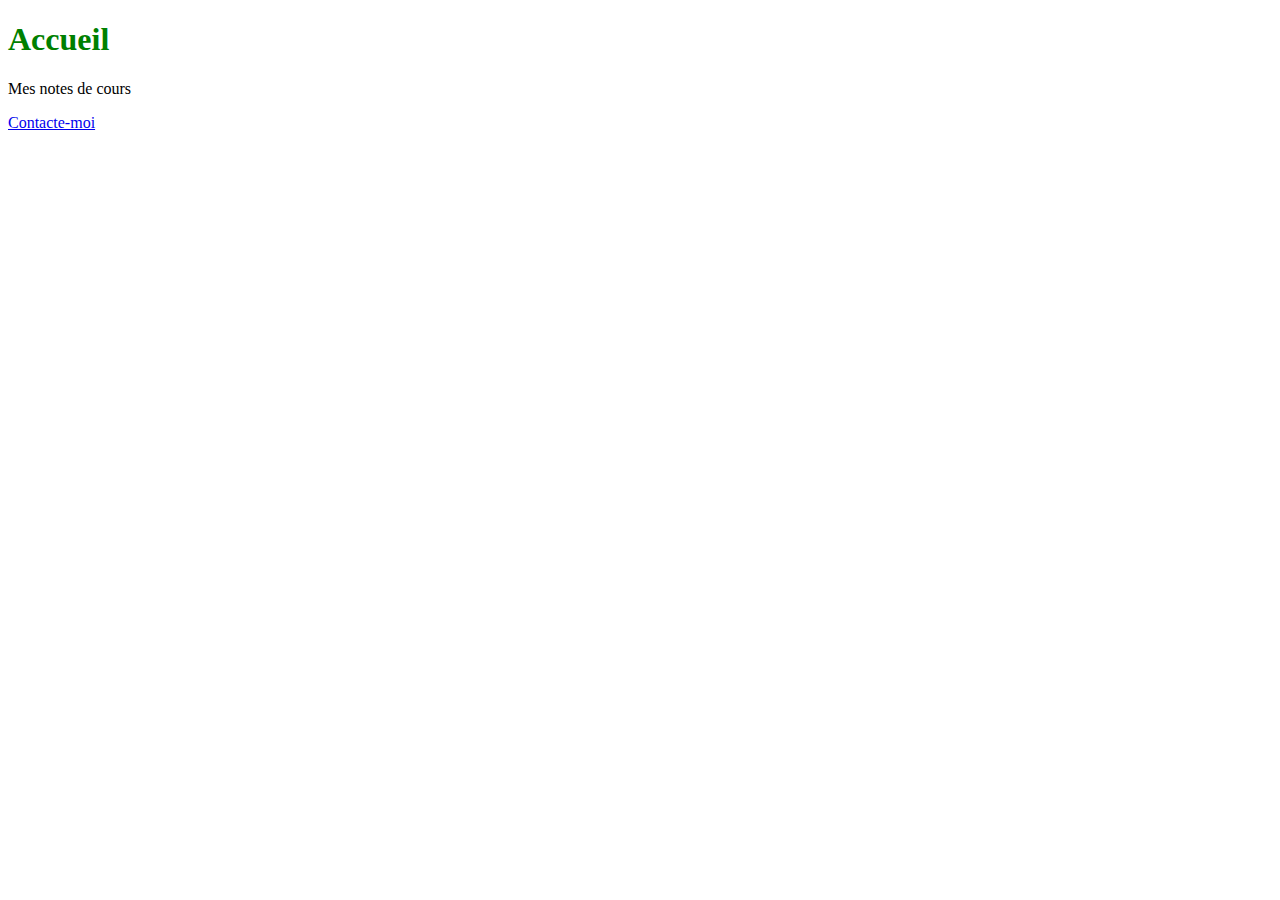
==== index.html @ 42101bd4 "Add paragraphe" ====
<!DOCTYPE html>
<html lang="fr">
<head>
    <meta charset="UTF-8">
    <meta name="viewport" content="width=device-width, initial-scale=1.0">
    <title>Entrainement Web</title>
    <link rel="stylesheet" href="style.css">
</head>
<body>
    <h1>Accueil</h1>
    <p>Mes notes de cours</p>
    <a href="contact.html">Contacte-moi</a>
</body>
</html>
---- style.css ----
h1 {
    color: green;
}
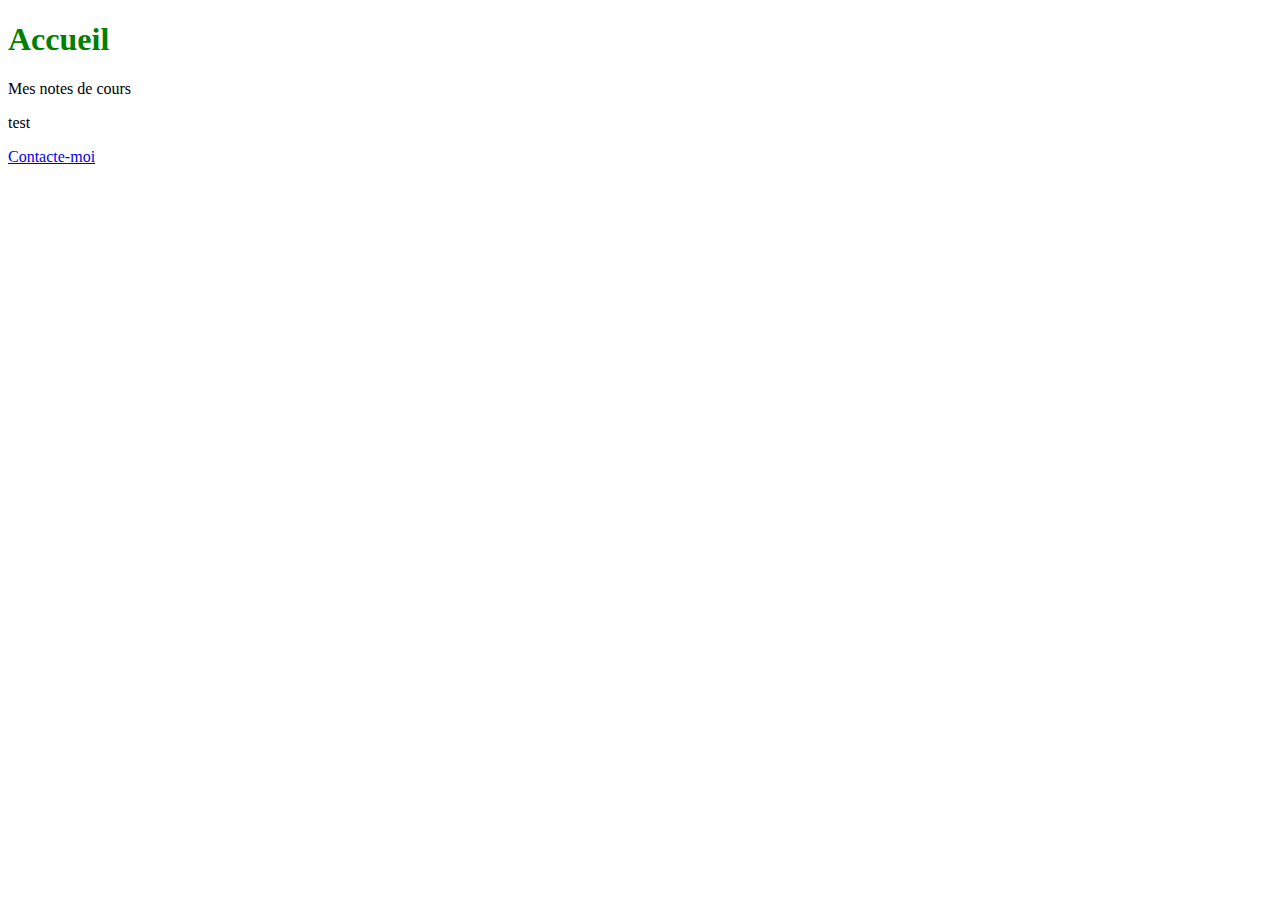
==== commit 88f6b2b8: "test" ====
--- a/index.html
+++ b/index.html
@@ -9,6 +9,7 @@
 <body>
     <h1>Accueil</h1>
     <p>Mes notes de cours</p>
+    <p>test</p>
     <a href="contact.html">Contacte-moi</a>
 </body>
 </html>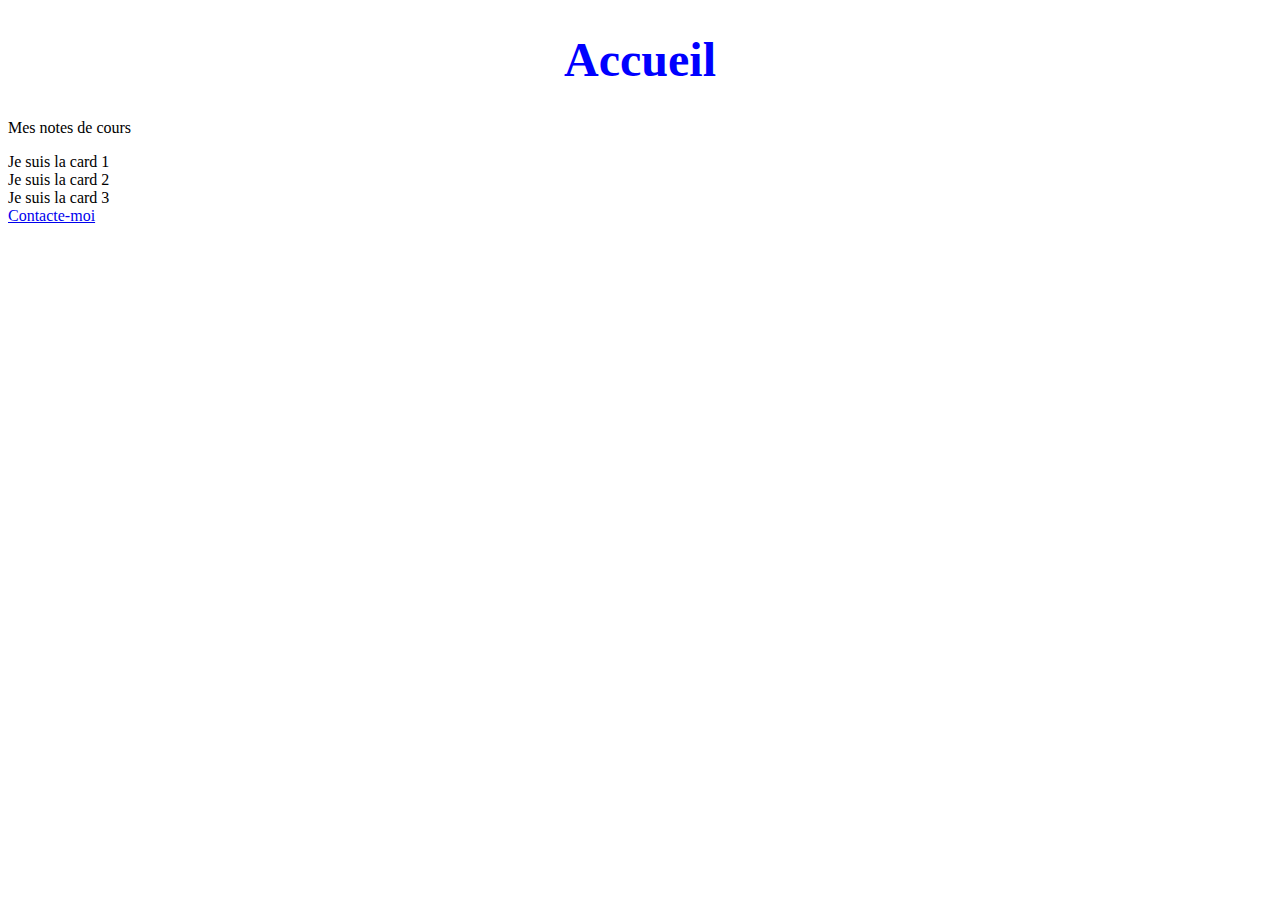
==== commit 4716fdd4: "Ajout de card" ====
--- a/index.html
+++ b/index.html
@@ -9,7 +9,9 @@
 <body>
     <h1>Accueil</h1>
     <p>Mes notes de cours</p>
-    <p>test</p>
+    <div class="card">Je suis la card 1</div>
+    <div class="card">Je suis la card 2</div>
+    <div class="card">Je suis la card 3</div>
     <a href="contact.html">Contacte-moi</a>
 </body>
 </html>--- a/style.css
+++ b/style.css
@@ -1,3 +1,12 @@
 h1 {
     color: green;
+}
+
+/* Pour les écrans à partir de la taille minimum est 824px, je modifie le css */
+@media screen and (min-width: 824px){
+    h1{
+        color: blue;
+        font-size: 3rem;
+        text-align: center;
+    }
 }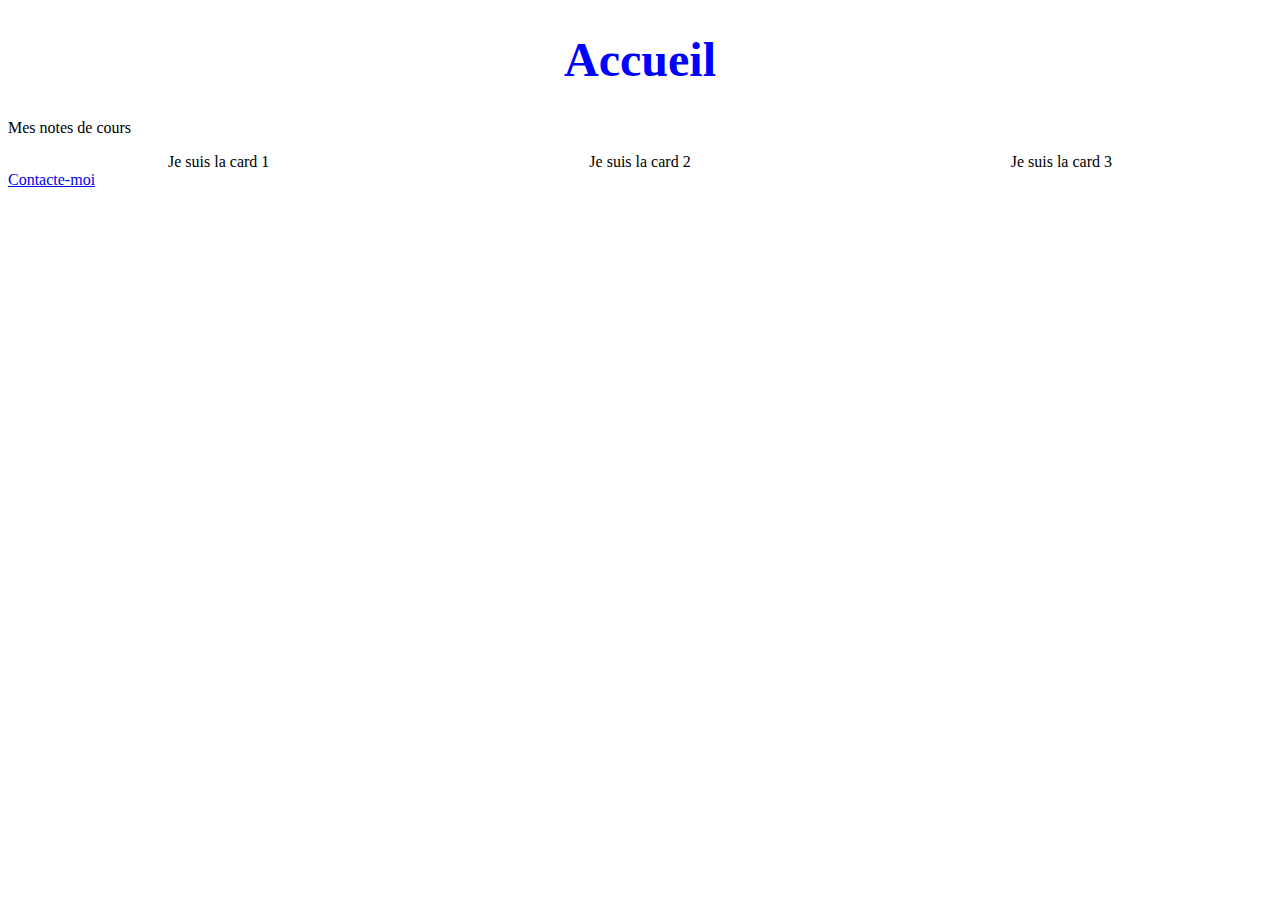
==== commit 1608b115: "Aligner les éléments avec display: flex" ====
--- a/index.html
+++ b/index.html
@@ -9,9 +9,11 @@
 <body>
     <h1>Accueil</h1>
     <p>Mes notes de cours</p>
-    <div class="card">Je suis la card 1</div>
-    <div class="card">Je suis la card 2</div>
-    <div class="card">Je suis la card 3</div>
+    <div class="cards">
+        <div class="card">Je suis la card 1</div>
+        <div class="card">Je suis la card 2</div>
+        <div class="card">Je suis la card 3</div>
+    </div>
     <a href="contact.html">Contacte-moi</a>
 </body>
 </html>--- a/style.css
+++ b/style.css
@@ -9,4 +9,13 @@
         font-size: 3rem;
         text-align: center;
     }
+}
+
+/* Pour les écrans à partir de la taille minimum est 674px, je passe en display flex pour aligner chaque card les une à côté des autres */
+@media screen and (min-width: 674px){
+    /* mettre le display: flex, sur le parent de card*/
+    .cards{
+        display: flex;
+        justify-content: space-around; /* espace entre tous */
+    }
 }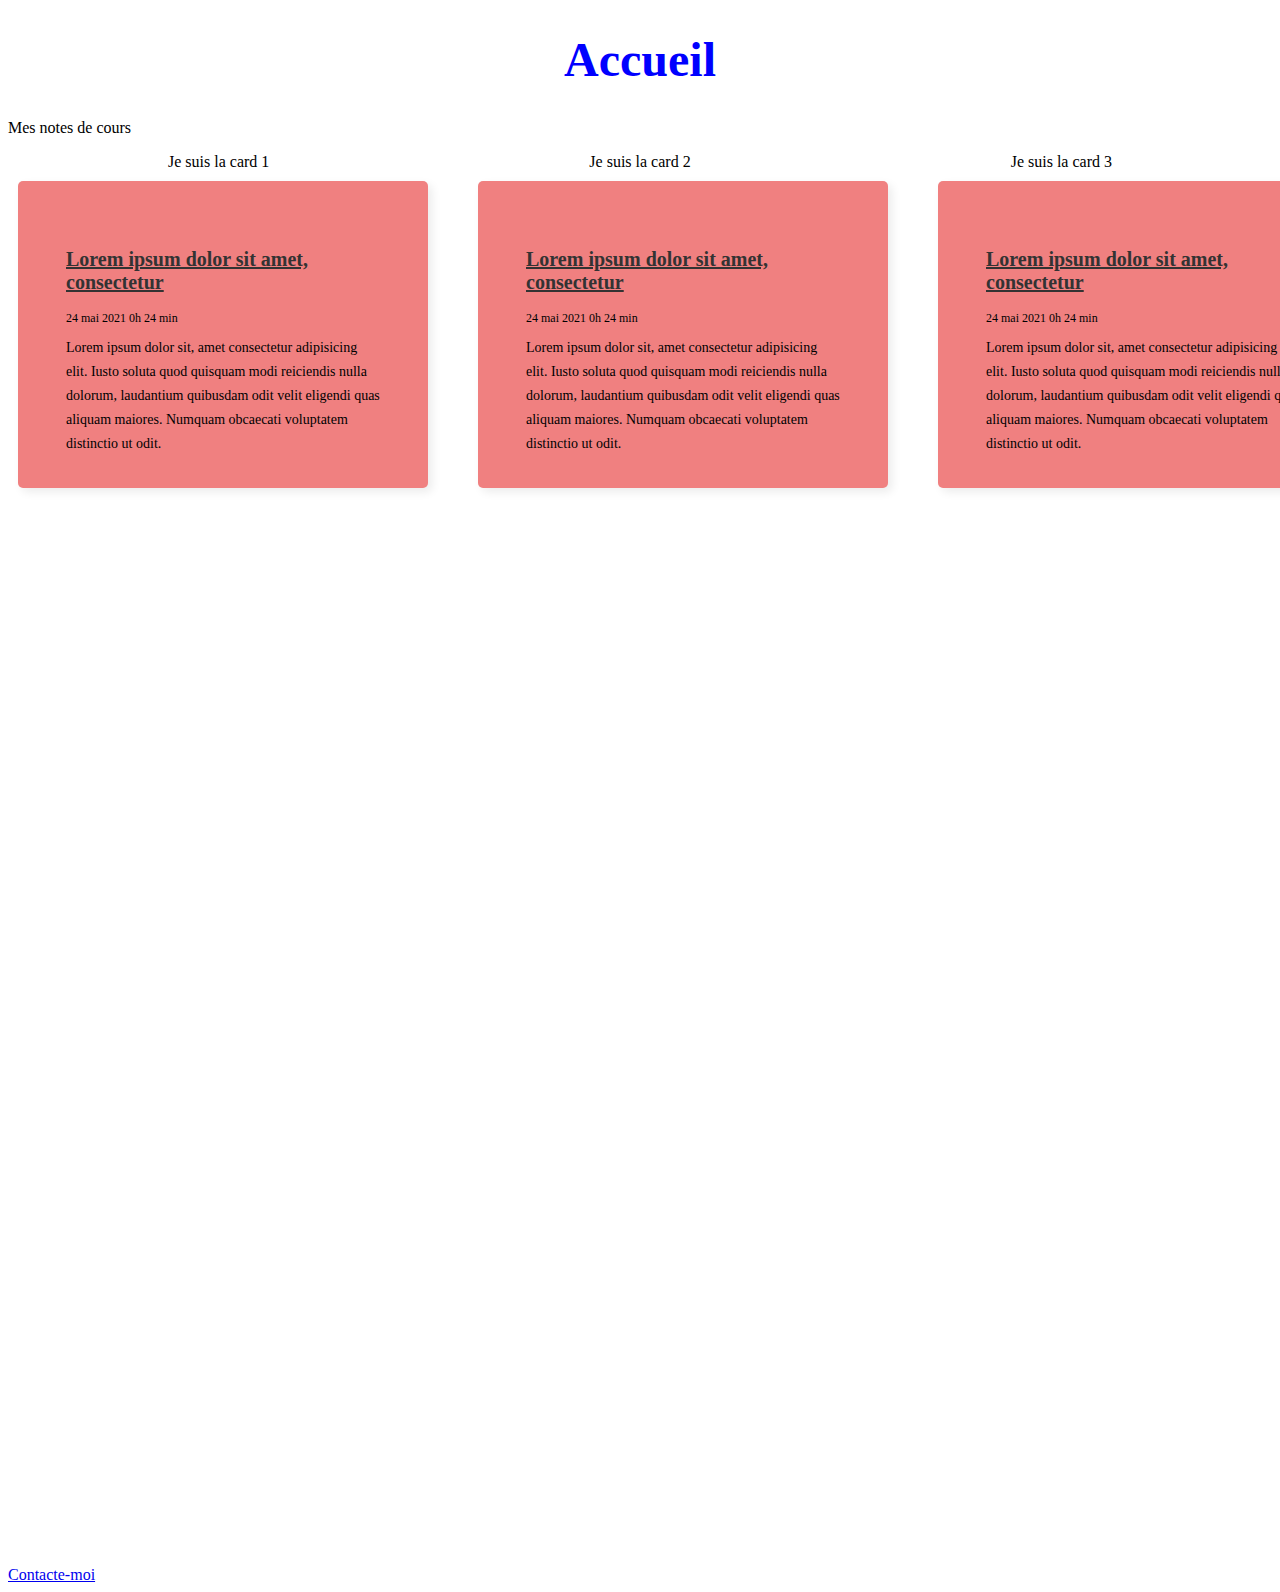
==== commit df9de2f2: "utilisation de grid" ====
--- a/index.html
+++ b/index.html
@@ -14,6 +14,69 @@
         <div class="card">Je suis la card 2</div>
         <div class="card">Je suis la card 3</div>
     </div>
+
+    <div class="tutorials-grid">
+        <article class="tutorial-card">
+            <img src="" alt="">
+            <div class="tutorial-card__content">
+                <h2 class="tutorial-card__title">
+                    <a href="#">Lorem ipsum dolor sit amet, consectetur</a>
+                </h2>
+                <div class="tutorial-card__meta">
+                    <time class="tutorial-card__date">24 mai 2021</time>
+                    <span class="tutorial-card__duration">0h 24 min</span>
+                </div>
+                <p class="tutorial-card__description">
+                    Lorem ipsum dolor sit, amet consectetur adipisicing elit. Iusto soluta quod quisquam modi reiciendis nulla dolorum, laudantium quibusdam odit velit eligendi quas aliquam maiores. Numquam obcaecati voluptatem distinctio ut odit.
+                </p>
+            </div>
+        </article>
+        <article class="tutorial-card">
+            <img src="" alt="">
+            <div class="tutorial-card__content">
+                <h2 class="tutorial-card__title">
+                    <a href="#">Lorem ipsum dolor sit amet, consectetur</a>
+                </h2>
+                <div class="tutorial-card__meta">
+                    <time class="tutorial-card__date">24 mai 2021</time>
+                    <span class="tutorial-card__duration">0h 24 min</span>
+                </div>
+                <p class="tutorial-card__description">
+                    Lorem ipsum dolor sit, amet consectetur adipisicing elit. Iusto soluta quod quisquam modi reiciendis nulla dolorum, laudantium quibusdam odit velit eligendi quas aliquam maiores. Numquam obcaecati voluptatem distinctio ut odit.
+                </p>
+            </div>
+        </article>
+        <article class="tutorial-card">
+            <img src="" alt="">
+            <div class="tutorial-card__content">
+                <h2 class="tutorial-card__title">
+                    <a href="#">Lorem ipsum dolor sit amet, consectetur</a>
+                </h2>
+                <div class="tutorial-card__meta">
+                    <time class="tutorial-card__date">24 mai 2021</time>
+                    <span class="tutorial-card__duration">0h 24 min</span>
+                </div>
+                <p class="tutorial-card__description">
+                    Lorem ipsum dolor sit, amet consectetur adipisicing elit. Iusto soluta quod quisquam modi reiciendis nulla dolorum, laudantium quibusdam odit velit eligendi quas aliquam maiores. Numquam obcaecati voluptatem distinctio ut odit.
+                </p>
+            </div>
+        </article>
+        <article class="tutorial-card">
+            <img src="" alt="">
+            <div class="tutorial-card__content">
+                <h2 class="tutorial-card__title">
+                    <a href="#">Lorem ipsum dolor sit amet, consectetur</a>
+                </h2>
+                <div class="tutorial-card__meta">
+                    <time class="tutorial-card__date">24 mai 2021</time>
+                    <span class="tutorial-card__duration">0h 24 min</span>
+                </div>
+                <p class="tutorial-card__description">
+                    Lorem ipsum dolor sit, amet consectetur adipisicing elit. Iusto soluta quod quisquam modi reiciendis nulla dolorum, laudantium quibusdam odit velit eligendi quas aliquam maiores. Numquam obcaecati voluptatem distinctio ut odit.
+                </p>
+            </div>
+        </article>
+    </div>
     <a href="contact.html">Contacte-moi</a>
 </body>
 </html>--- a/style.css
+++ b/style.css
@@ -1,6 +1,59 @@
 h1 {
     color: green;
 }
+
+/* A partir de 1204px s'utilise le grid */
+@media screen and (min-width:1204px){
+    .tutorials-grid {
+        display: grid;
+        grid-template-columns: repeat(4, 1fr);
+        grid-template-rows: repeat(4, 1fr);
+        grid-gap: 30px;
+    }
+    .tutorial-card{
+        width: 370px;
+        padding: 20px;
+    }
+}
+
+/* Grid */
+
+.tutorial-card{
+    background-color: lightcoral;
+    box-shadow: 4px 4px 10px rgba(0,0,0,0.08);
+    border-radius: 5px;
+    margin: 10px;
+}
+
+.tutorial-card__img{
+    border-bottom: 6px solid #00E130;
+    border-radius: 5px 5px 0px 0px;
+}
+
+.tutorial-card__content{
+    padding: 12px 28px;
+}
+
+.tutorial-card__title{
+    font-size: 1.25rem;
+    font-weight: 600;
+}
+
+.tutorial-card__title>a{
+    color: #333333;
+}
+
+.tutorial-card__meta{
+    font-size: 0.75rem;
+    margin: 10px 0;
+}
+
+.tutorial-card__description{
+    font-size: 0.875rem;
+    line-height: 1.5rem;
+    margin: 0;
+}
+
 
 /* Pour les écrans à partir de la taille minimum est 824px, je modifie le css */
 @media screen and (min-width: 824px){
@@ -16,6 +69,6 @@
     /* mettre le display: flex, sur le parent de card*/
     .cards{
         display: flex;
-        justify-content: space-around; /* espace entre tous */
+        justify-content: space-around; /* espace entre tous sur l'axe horizontal */
     }
 }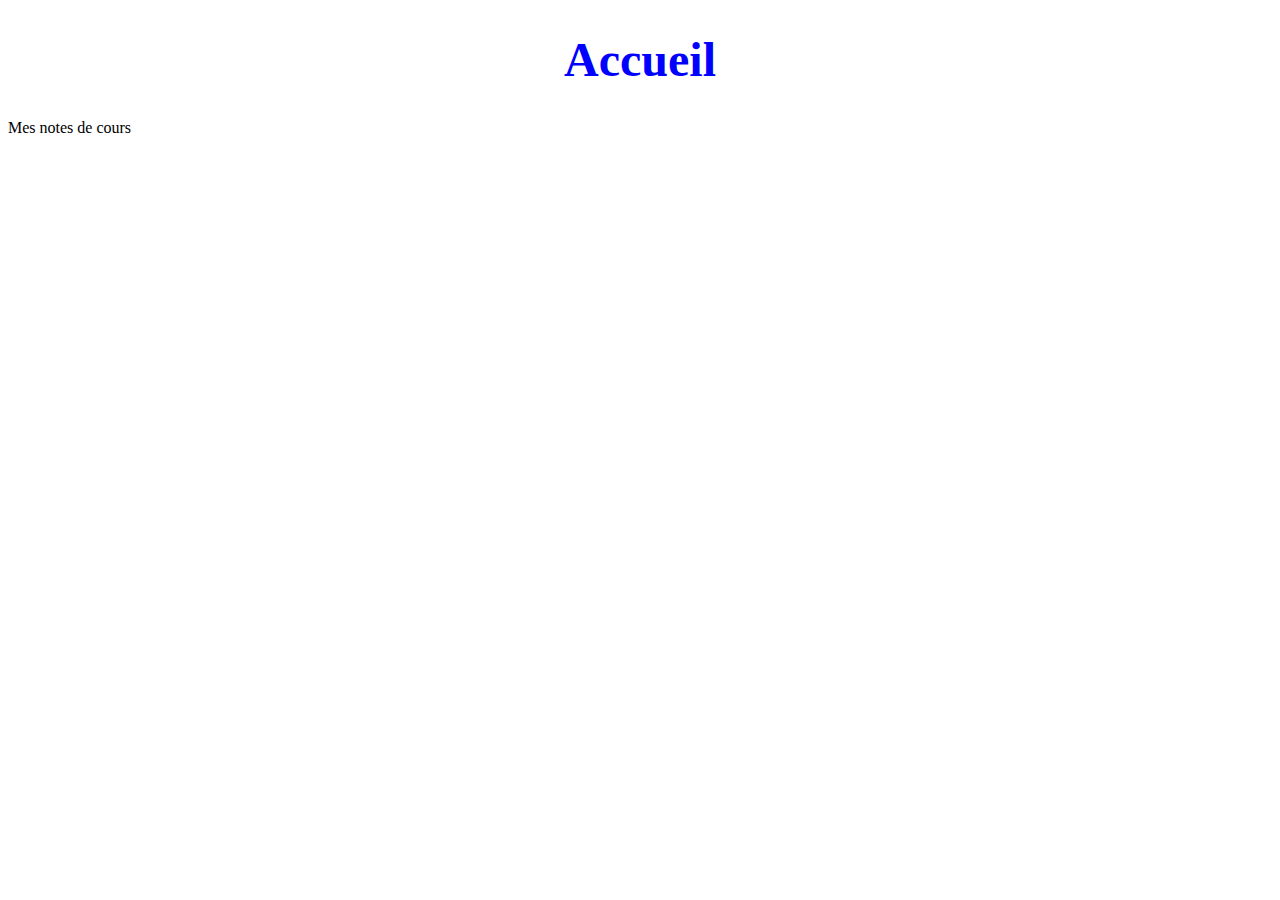
==== commit d5a3a2eb: "réorganisation des pages" ====
--- a/index.html
+++ b/index.html
@@ -9,74 +9,6 @@
 <body>
     <h1>Accueil</h1>
     <p>Mes notes de cours</p>
-    <div class="cards">
-        <div class="card">Je suis la card 1</div>
-        <div class="card">Je suis la card 2</div>
-        <div class="card">Je suis la card 3</div>
-    </div>
-
-    <div class="tutorials-grid">
-        <article class="tutorial-card">
-            <img src="" alt="">
-            <div class="tutorial-card__content">
-                <h2 class="tutorial-card__title">
-                    <a href="#">Lorem ipsum dolor sit amet, consectetur</a>
-                </h2>
-                <div class="tutorial-card__meta">
-                    <time class="tutorial-card__date">24 mai 2021</time>
-                    <span class="tutorial-card__duration">0h 24 min</span>
-                </div>
-                <p class="tutorial-card__description">
-                    Lorem ipsum dolor sit, amet consectetur adipisicing elit. Iusto soluta quod quisquam modi reiciendis nulla dolorum, laudantium quibusdam odit velit eligendi quas aliquam maiores. Numquam obcaecati voluptatem distinctio ut odit.
-                </p>
-            </div>
-        </article>
-        <article class="tutorial-card">
-            <img src="" alt="">
-            <div class="tutorial-card__content">
-                <h2 class="tutorial-card__title">
-                    <a href="#">Lorem ipsum dolor sit amet, consectetur</a>
-                </h2>
-                <div class="tutorial-card__meta">
-                    <time class="tutorial-card__date">24 mai 2021</time>
-                    <span class="tutorial-card__duration">0h 24 min</span>
-                </div>
-                <p class="tutorial-card__description">
-                    Lorem ipsum dolor sit, amet consectetur adipisicing elit. Iusto soluta quod quisquam modi reiciendis nulla dolorum, laudantium quibusdam odit velit eligendi quas aliquam maiores. Numquam obcaecati voluptatem distinctio ut odit.
-                </p>
-            </div>
-        </article>
-        <article class="tutorial-card">
-            <img src="" alt="">
-            <div class="tutorial-card__content">
-                <h2 class="tutorial-card__title">
-                    <a href="#">Lorem ipsum dolor sit amet, consectetur</a>
-                </h2>
-                <div class="tutorial-card__meta">
-                    <time class="tutorial-card__date">24 mai 2021</time>
-                    <span class="tutorial-card__duration">0h 24 min</span>
-                </div>
-                <p class="tutorial-card__description">
-                    Lorem ipsum dolor sit, amet consectetur adipisicing elit. Iusto soluta quod quisquam modi reiciendis nulla dolorum, laudantium quibusdam odit velit eligendi quas aliquam maiores. Numquam obcaecati voluptatem distinctio ut odit.
-                </p>
-            </div>
-        </article>
-        <article class="tutorial-card">
-            <img src="" alt="">
-            <div class="tutorial-card__content">
-                <h2 class="tutorial-card__title">
-                    <a href="#">Lorem ipsum dolor sit amet, consectetur</a>
-                </h2>
-                <div class="tutorial-card__meta">
-                    <time class="tutorial-card__date">24 mai 2021</time>
-                    <span class="tutorial-card__duration">0h 24 min</span>
-                </div>
-                <p class="tutorial-card__description">
-                    Lorem ipsum dolor sit, amet consectetur adipisicing elit. Iusto soluta quod quisquam modi reiciendis nulla dolorum, laudantium quibusdam odit velit eligendi quas aliquam maiores. Numquam obcaecati voluptatem distinctio ut odit.
-                </p>
-            </div>
-        </article>
-    </div>
-    <a href="contact.html">Contacte-moi</a>
+    
 </body>
 </html>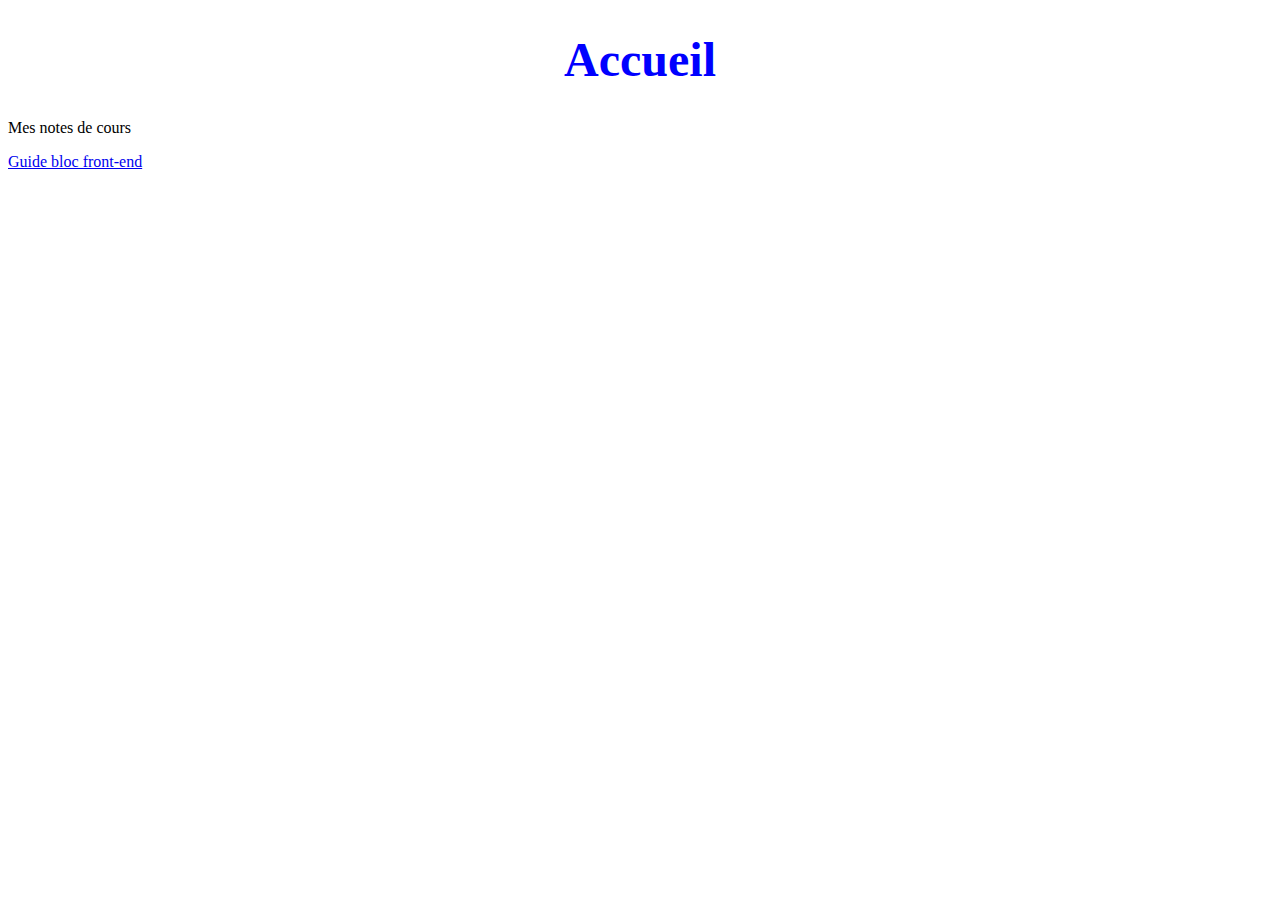
==== commit 7cd88c9c: "Ajout du lien vers pdf 'guide bloc front-end'" ====
--- a/index.html
+++ b/index.html
@@ -9,6 +9,6 @@
 <body>
     <h1>Accueil</h1>
     <p>Mes notes de cours</p>
-    
+    <a href="./01-Développer la partie front-end d'une application/01-Guide du bloc Front-End/guide-bloc-front-end_papier.pdf">Guide bloc front-end</a>
 </body>
 </html>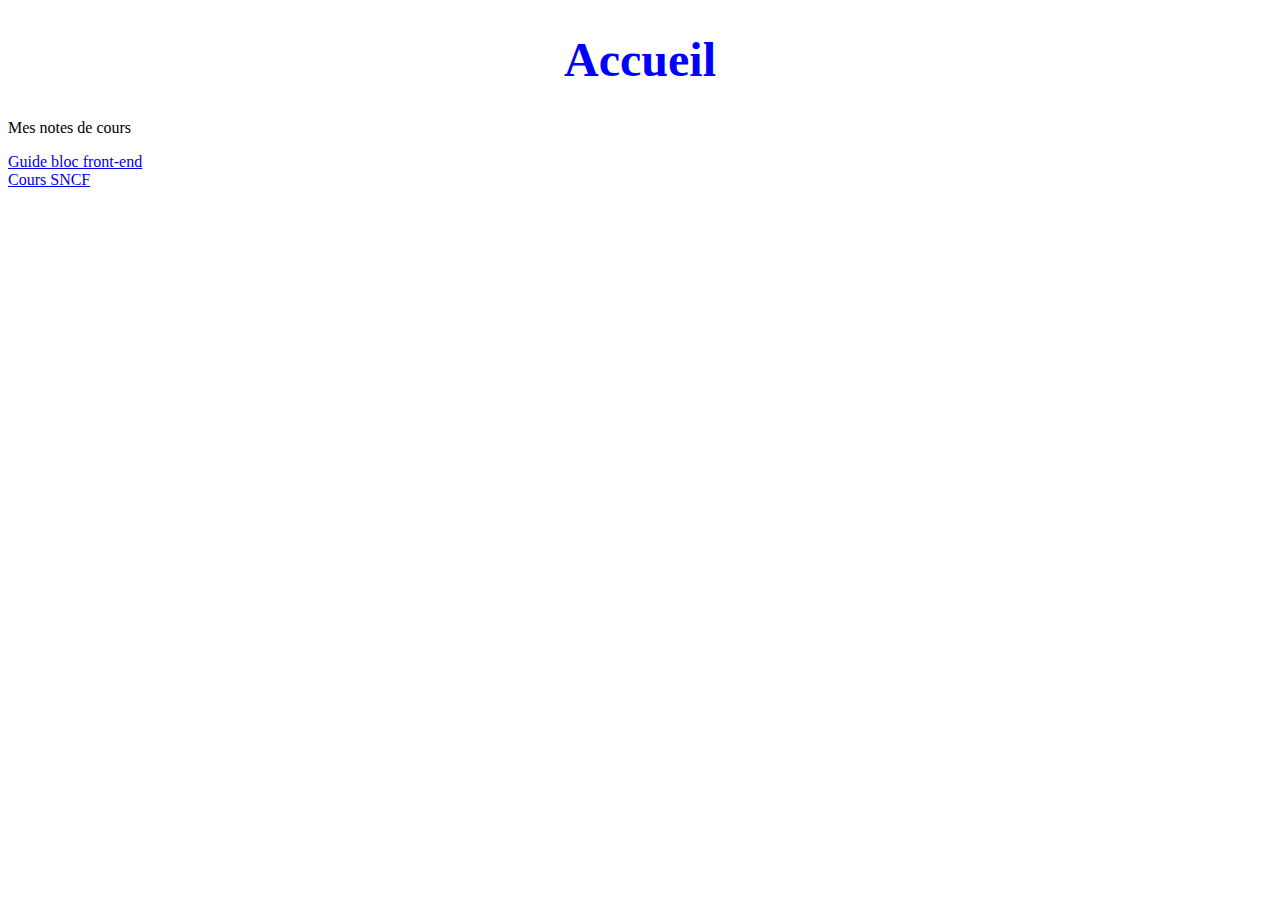
==== commit 373eacc2: "ajout d'un saut de ligne" ====
--- a/index.html
+++ b/index.html
@@ -9,6 +9,7 @@
 <body>
     <h1>Accueil</h1>
     <p>Mes notes de cours</p>
-    <a href="./01-Développer la partie front-end d'une application/01-Guide du bloc Front-End/guide-bloc-front-end_papier.pdf">Guide bloc front-end</a>
+    <a href="./01-Développer la partie front-end d'une application/01-Guide du bloc Front-End/guide-bloc-front-end_papier.pdf">Guide bloc front-end</a><br>
+    <a href="./02-SNCF/sncf.html">Cours SNCF</a>
 </body>
 </html>